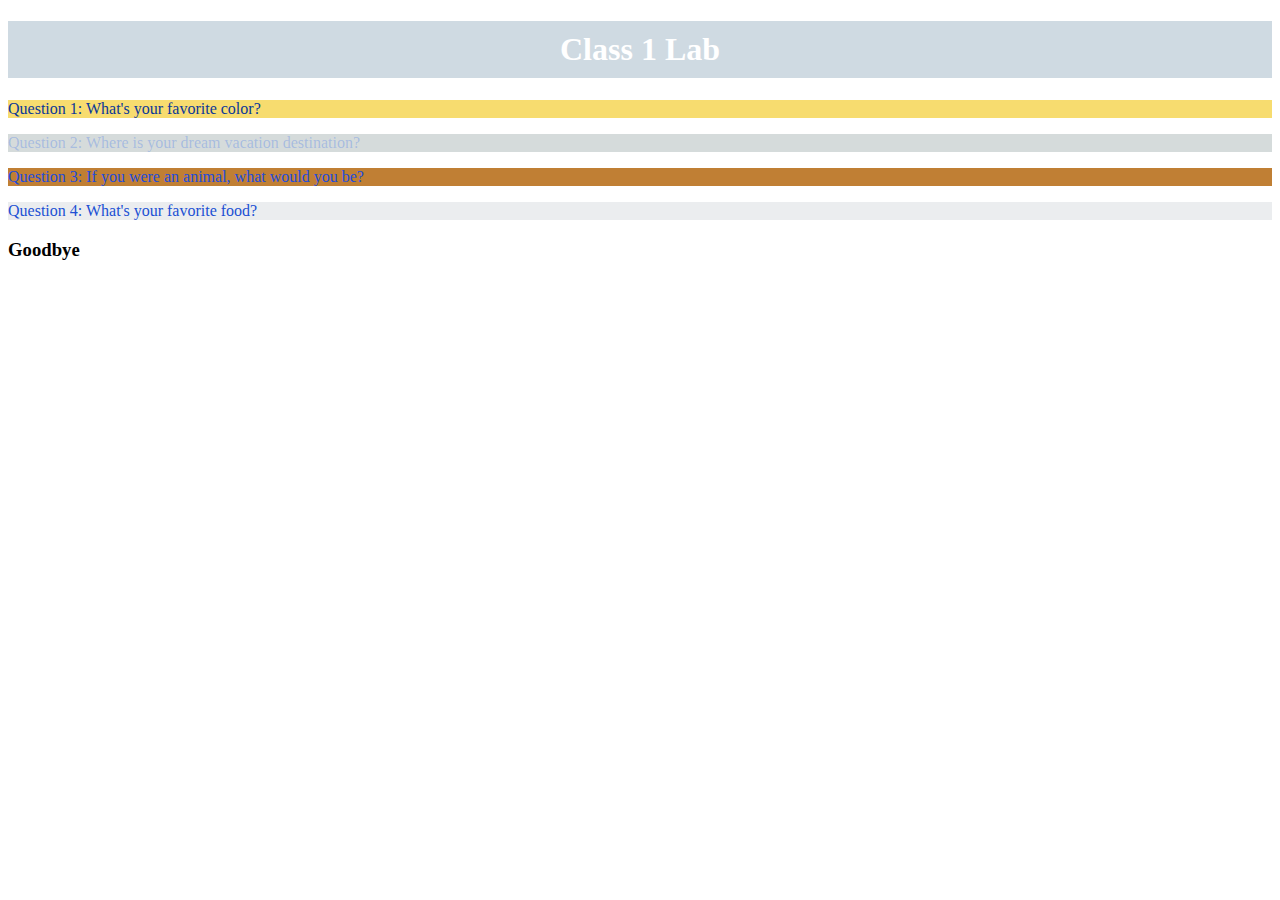
==== in-class/index.html @ 626a3f87 "fixing live" ====
<!DOCTYPE html>
<html>
<head>
    <title>Class 1 Lab</title>
    <script src="lab1.js"></script>
    <style>
        h1 {
            text-align: center;
            background-color: #cfdae2;
            color: #ffffff;
            padding: 10px;
        }
    </style>
</head>
<body>
    <header>
        <h1>Class 1 Lab</h1>
    </header>
    <main>
        <p style="color: #093799; background-color: #F7DC6F;">Question 1: What's your favorite color?</p>
        <p style="color: #2463eb44; background-color: #D5DBDB;">Question 2: Where is your dream vacation destination?</p>
        <p style="color: #204cdd; background-color: #c07f34;">Question 3: If you were an animal, what would you be?</p>
        <p style="color: #2050d4; background-color: #EBEDEF;">Question 4: What's your favorite food?</p>
    </main>
    <footer>
       <h3>Goodbye</h3>
    </footer>
</body>
</html>
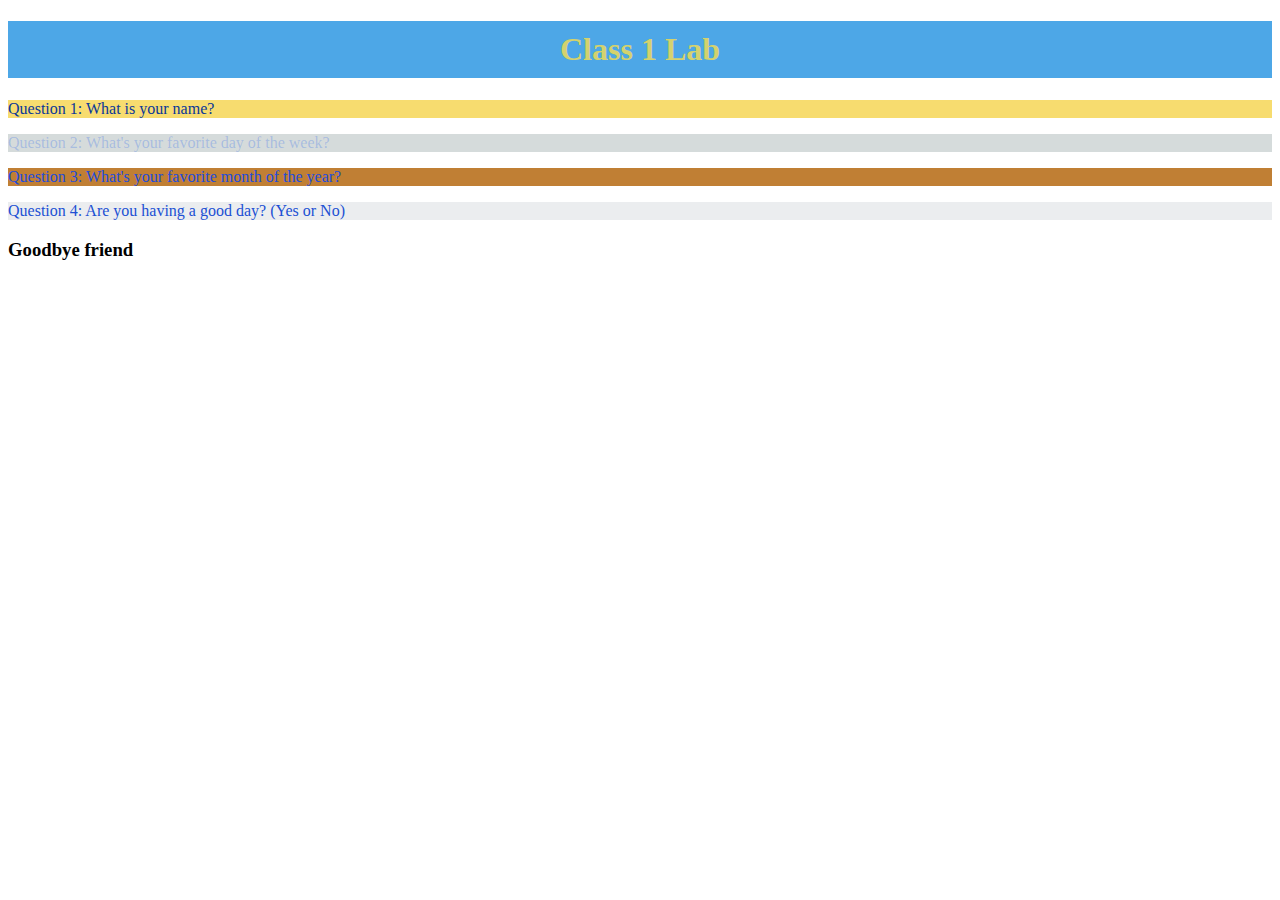
==== commit 0a2361b4: "changes" ====
--- a/in-class/index.html
+++ b/in-class/index.html
@@ -3,11 +3,12 @@
 <head>
     <title>Class 1 Lab</title>
     <script src="lab1.js"></script>
+
     <style>
         h1 {
             text-align: center;
-            background-color: #cfdae2;
-            color: #ffffff;
+            background-color: #4da7e7;
+            color: #d4d26e;
             padding: 10px;
         }
     </style>
@@ -17,13 +18,15 @@
         <h1>Class 1 Lab</h1>
     </header>
     <main>
-        <p style="color: #093799; background-color: #F7DC6F;">Question 1: What's your favorite color?</p>
-        <p style="color: #2463eb44; background-color: #D5DBDB;">Question 2: Where is your dream vacation destination?</p>
-        <p style="color: #204cdd; background-color: #c07f34;">Question 3: If you were an animal, what would you be?</p>
-        <p style="color: #2050d4; background-color: #EBEDEF;">Question 4: What's your favorite food?</p>
+        <p style="color: #093799; background-color: #F7DC6F;">Question 1: What is your name?</p>
+        <p style="color: #2463eb44; background-color: #D5DBDB;">Question 2: What's your favorite day of the week?</p>
+        <p style="color: #204cdd; background-color: #c07f34;">Question 3: What's your favorite month of the year?</p>
+        <p style="color: #2050d4; background-color: #EBEDEF;">Question 4: Are you having a good day? (Yes or No)</p>
     </main>
     <footer>
-       <h3>Goodbye</h3>
+       <h3>Goodbye friend</h3>
     </footer>
 </body>
-</html>+</html>
+
+
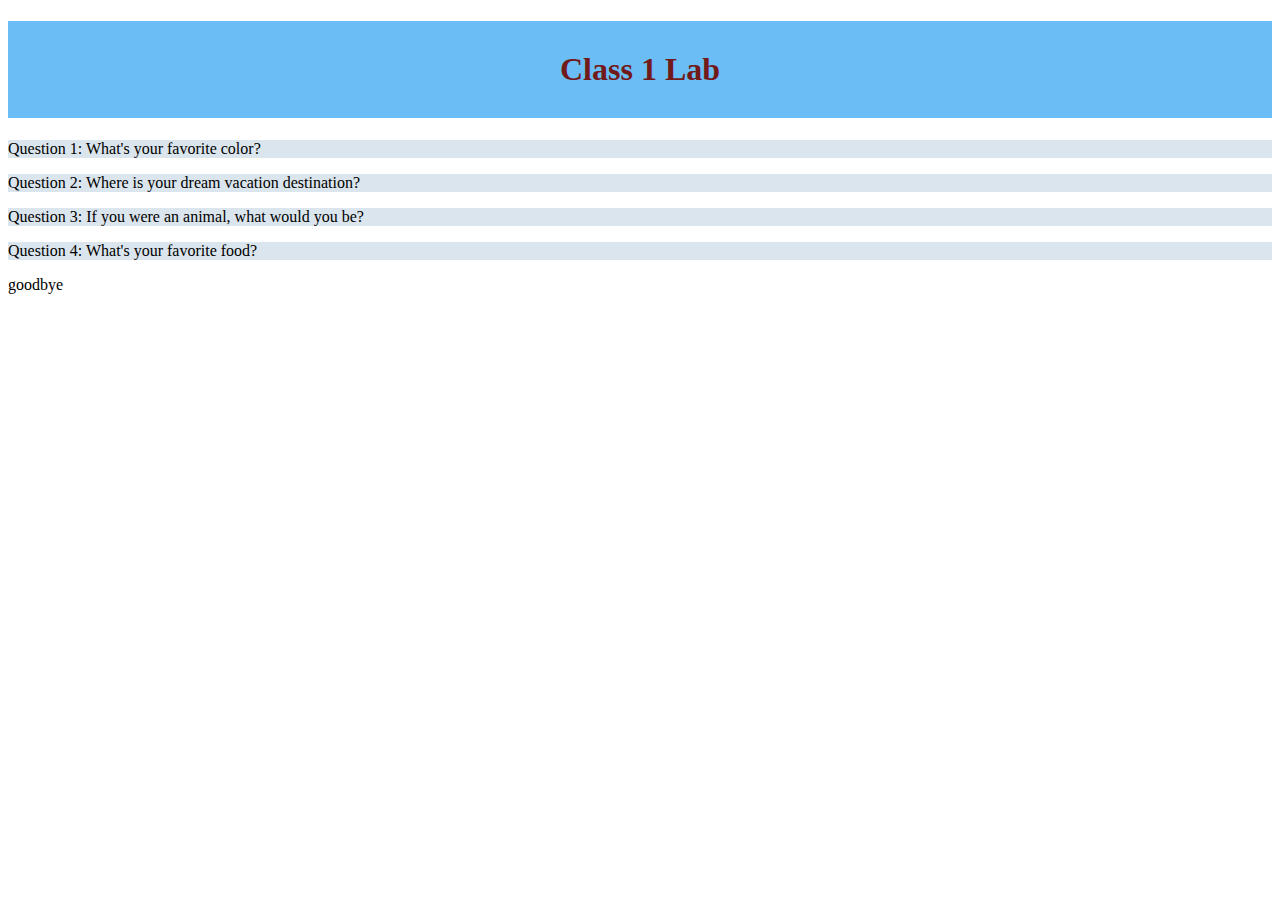
==== commit 2e5d90b0: "changes to lab1" ====
--- a/in-class/index.html
+++ b/in-class/index.html
@@ -1,15 +1,15 @@
+
 <!DOCTYPE html>
 <html>
 <head>
     <title>Class 1 Lab</title>
     <script src="lab1.js"></script>
-
     <style>
         h1 {
             text-align: center;
-            background-color: #4da7e7;
-            color: #d4d26e;
-            padding: 10px;
+            background-color: #6abdf5;
+            color: #721919;
+            padding: 30px;
         }
     </style>
 </head>
@@ -18,15 +18,13 @@
         <h1>Class 1 Lab</h1>
     </header>
     <main>
-        <p style="color: #093799; background-color: #F7DC6F;">Question 1: What is your name?</p>
-        <p style="color: #2463eb44; background-color: #D5DBDB;">Question 2: What's your favorite day of the week?</p>
-        <p style="color: #204cdd; background-color: #c07f34;">Question 3: What's your favorite month of the year?</p>
-        <p style="color: #2050d4; background-color: #EBEDEF;">Question 4: Are you having a good day? (Yes or No)</p>
+        <p style="color: black; background-color: hwb(208 86% 7%);">Question 1: What's your favorite color?</p>
+        <p style="color: black; background-color: hwb(208 86% 7%);">Question 2: Where is your dream vacation destination?</p>
+        <p style="color: black; background-color: hwb(208 86% 7%);">Question 3: If you were an animal, what would you be?</p>
+        <p style="color: black; background-color: hwb(208 86% 7%);">Question 4: What's your favorite food?</p>
     </main>
     <footer>
-       <h3>Goodbye friend</h3>
+       <p>goodbye</p>
     </footer>
 </body>
 </html>
-
-
